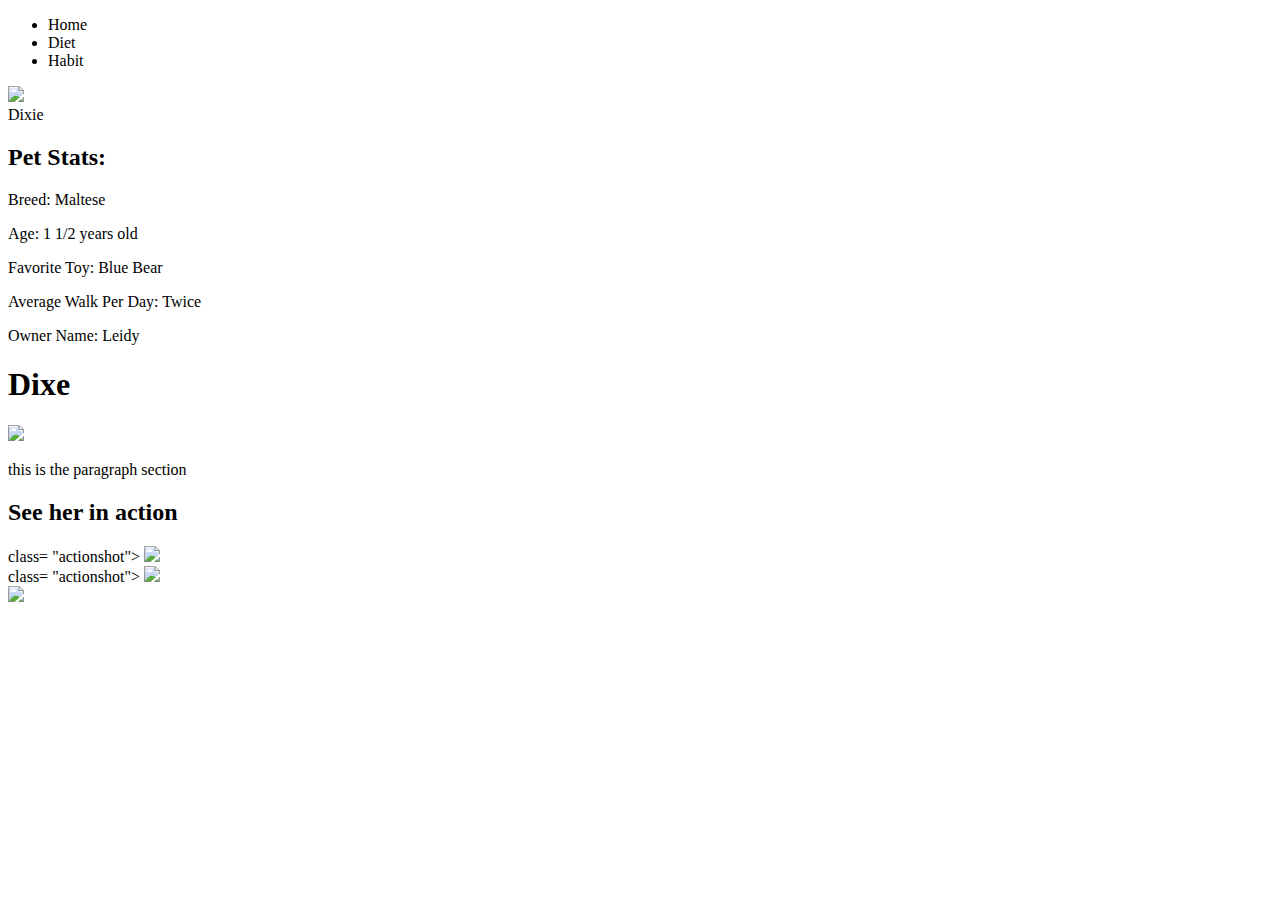
==== Activities/Week 17/One Webpage/index.html @ f9c44bcb "Create index.html" ====
<!DOCTYPE html> 
<html lang="en"> 
<head>
    <meta charset="UTF-8">
    <meta name="viewport" content="width=device-width, initial-scale=1.0">
    <title> My favortie pet - Dixie!  </title>
    
    <link href="style.css" type="text/css" >
</head>

<body>
        <nav class="main-nav">
            <ul>
                <li> Home</li>
                <li> Diet</li>
                <li>Habit</li>
            </ul>
        </nav>


    <section>
        <div class="left-side">
            <div class="pet-name">
                <p><img src="images/Dixie.jpg" /> 
                    <br />
                    Dixie
                </p> 

            </div>

            <div class="pet-stats">
                <h2> Pet Stats:</h2>
                <p> Breed: Maltese</p>
                <p> Age: 1 1/2 years old</p>
                <p> Favorite Toy: Blue Bear</p>
                <p> Average Walk Per Day: Twice</p>
                <p> Owner Name: Leidy </p>

            </div>
        </div>

        <div class="main-content"> 
            <h1> Dixe</h1>
            <img class="Profile-image" src="images/Dixie Relaxing.jpg" /> 
            <p> this is the paragraph section </p>

            <h2> See her in action</h2>

<div class="action-Container "> 

            
            <div> class= "actionshot">  
            <img src="images/Dixie in action.jpg" /> 
        </div>

             <div> class= "actionshot">
            <img src="images/Dixie Workout.jpg" /> 
        </div>

        <div class= "actionshot"></div> 
            <img src="images/Dixie Bday.jpg" /> 
        </div>
    </div>
 
</body>
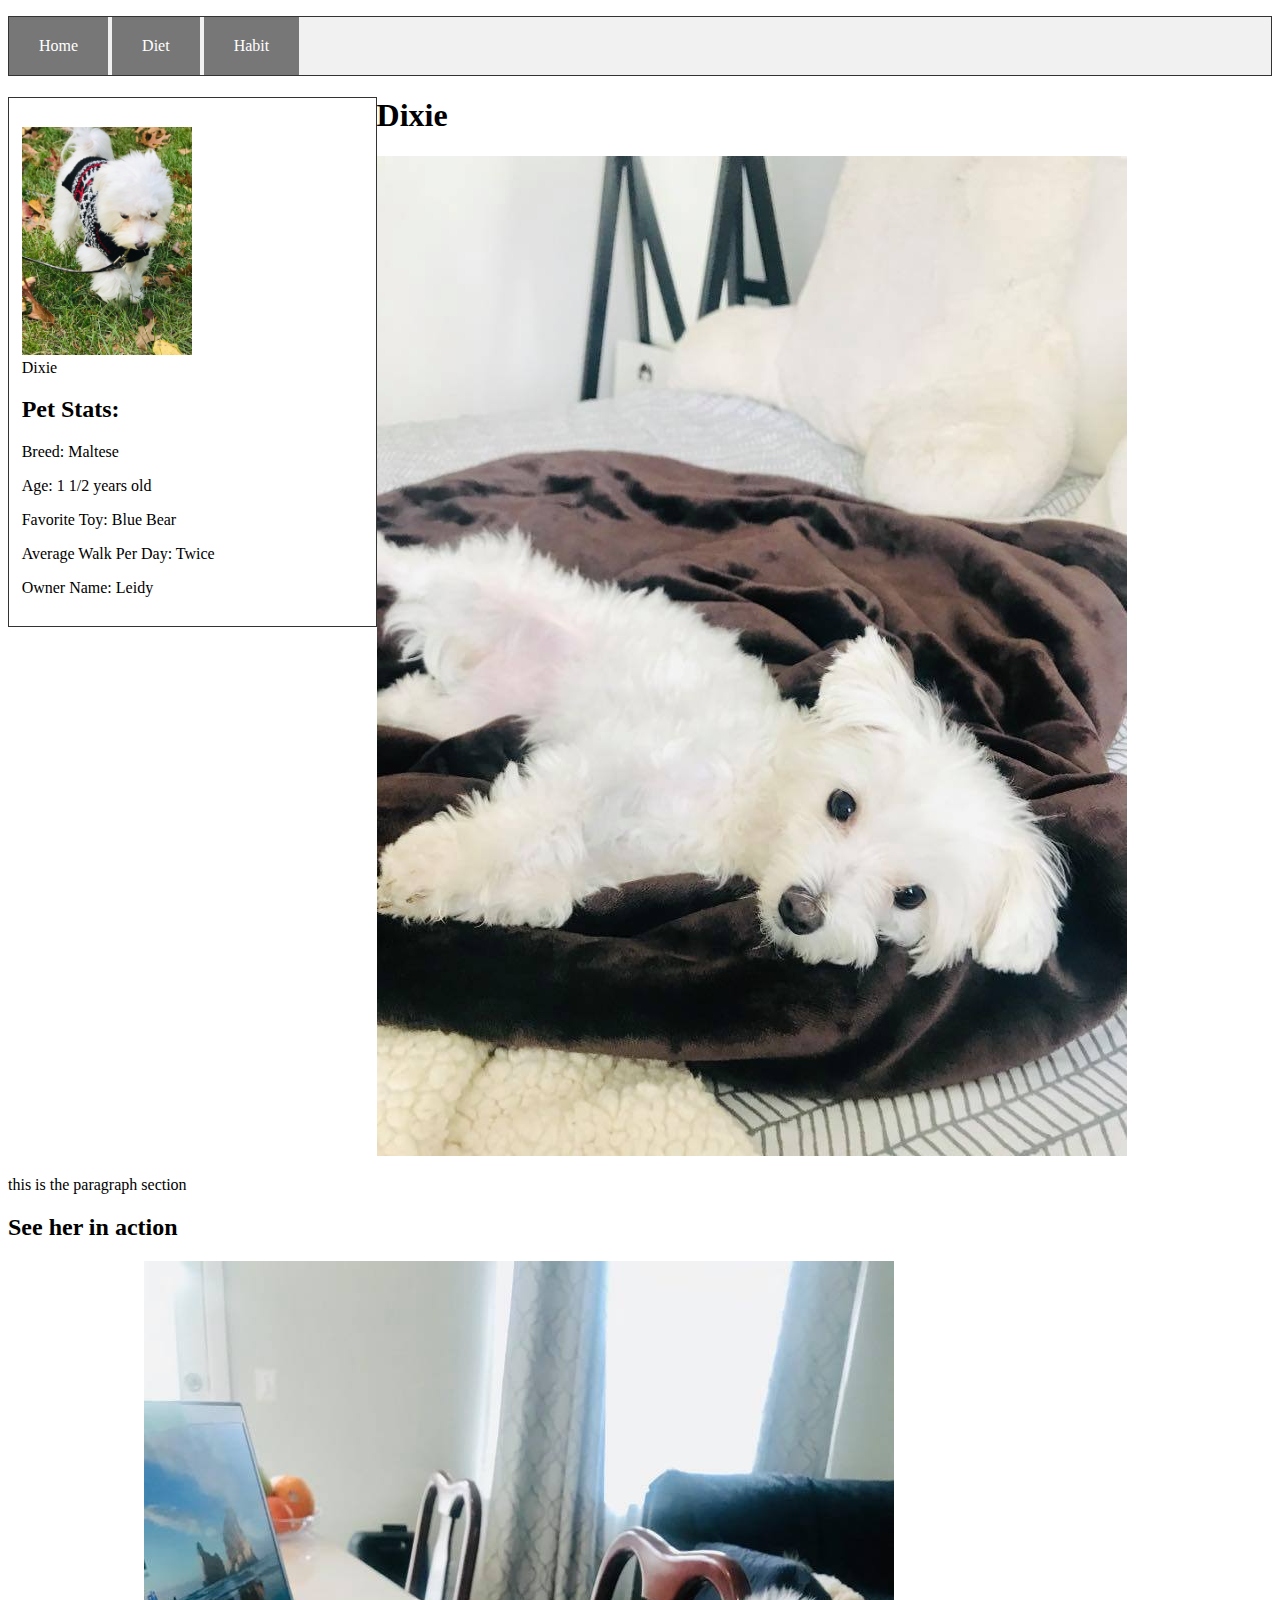
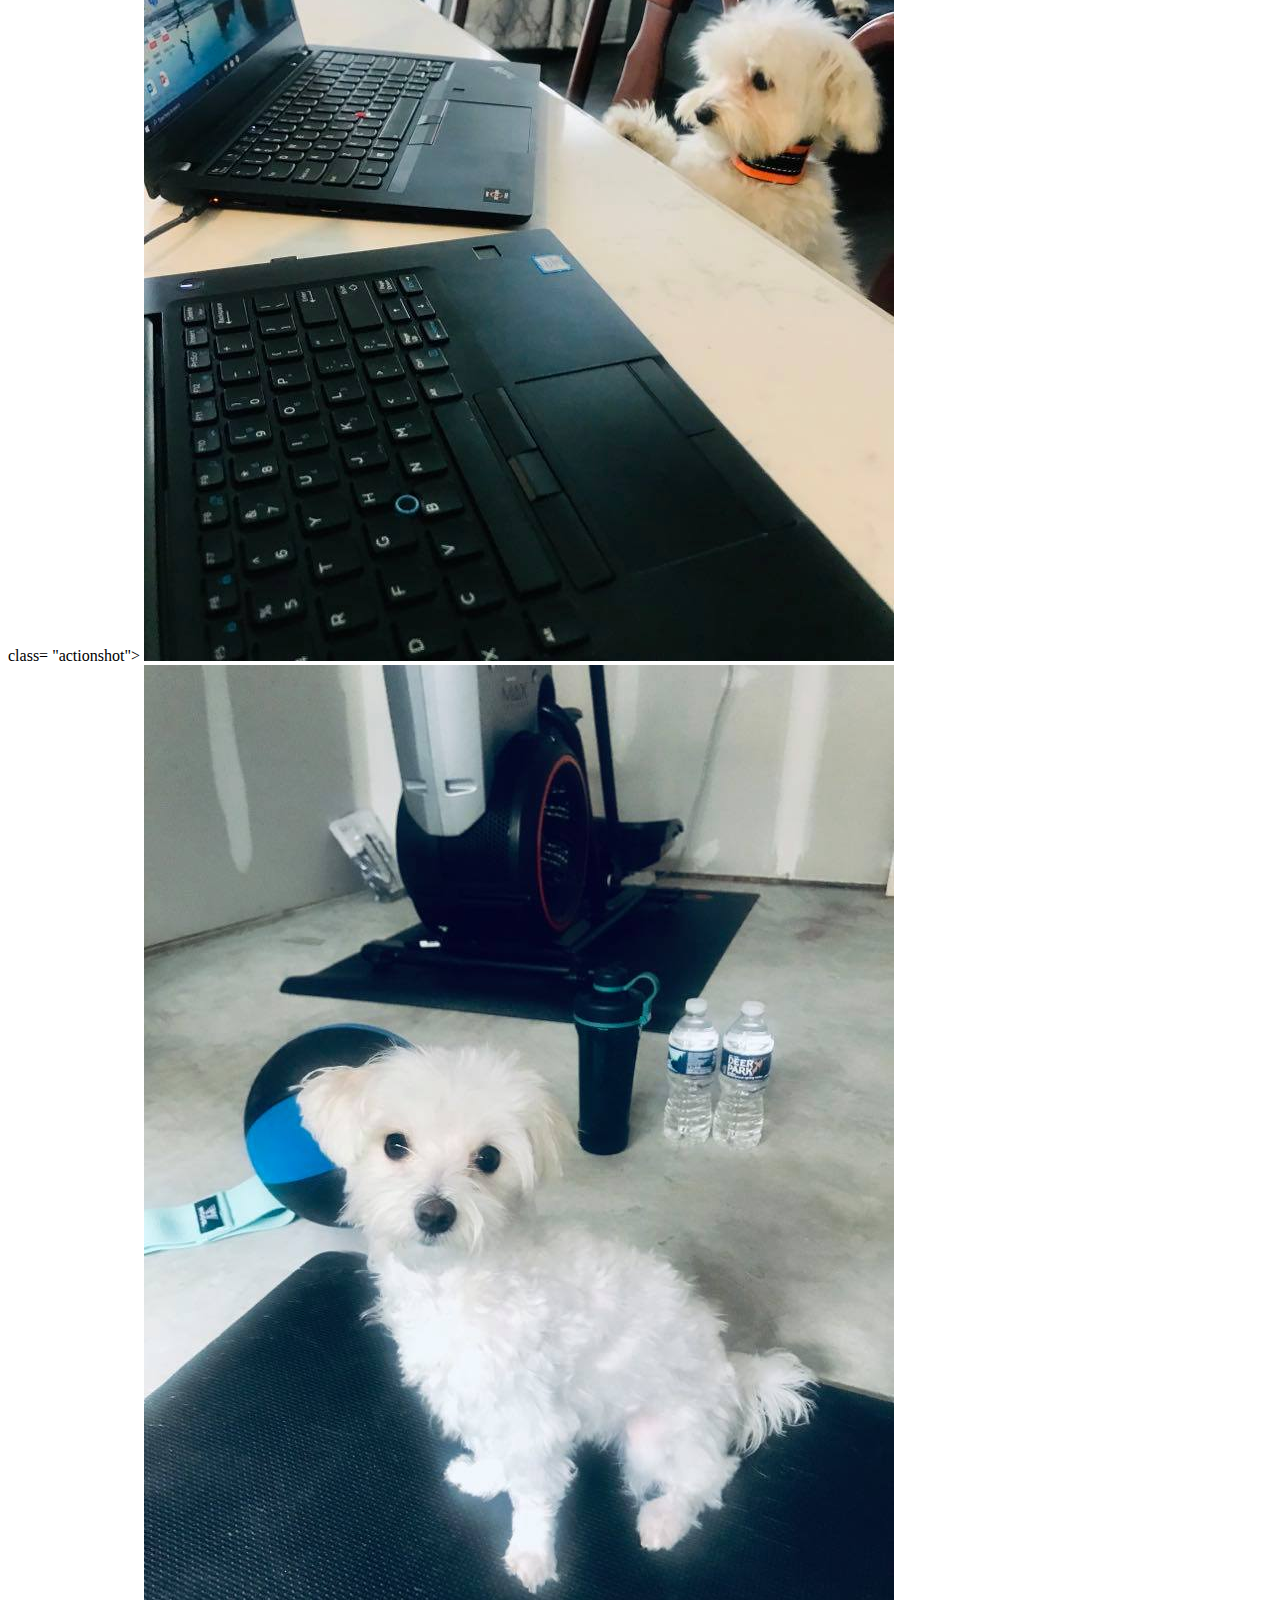
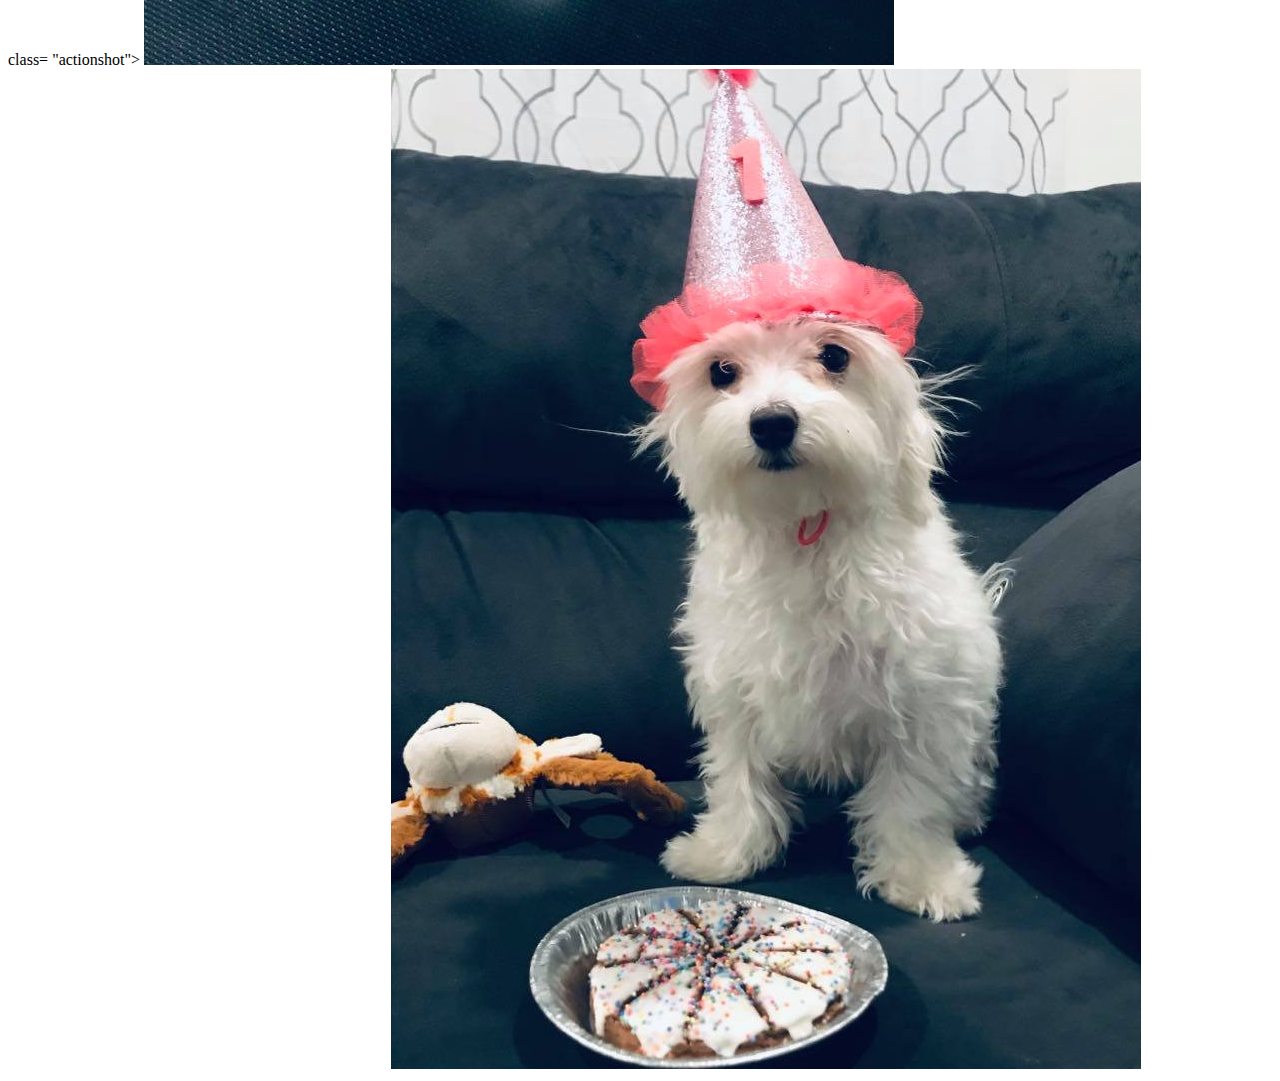
==== commit 946ca463: "Activities" ====
--- a/Activities/Week 17/One Webpage/index.html
+++ b/Activities/Week 17/One Webpage/index.html
@@ -4,8 +4,8 @@
     <meta charset="UTF-8">
     <meta name="viewport" content="width=device-width, initial-scale=1.0">
     <title> My favortie pet - Dixie!  </title>
-    
-    <link href="style.css" type="text/css" >
+
+    <link href="style.css" type="text/css" rel="stylesheet" >
 </head>
 
 <body>
@@ -40,7 +40,7 @@
         </div>
 
         <div class="main-content"> 
-            <h1> Dixe</h1>
+            <h1> Dixie</h1>
             <img class="Profile-image" src="images/Dixie Relaxing.jpg" /> 
             <p> this is the paragraph section </p>
 
--- a/Activities/Week 17/One Webpage/style.css
+++ b/Activities/Week 17/One Webpage/style.css
@@ -0,0 +1,64 @@
+.main-nav { 
+    height:60px; 
+    background-color:#f1f1f1; 
+
+}
+
+.main-nav ul{
+    border: 1px solid #333; 
+    padding: 0; 
+}
+
+.main-nav li {
+    background-color: #777777; 
+    display:inline-block; 
+    padding: 20px 30px;  
+    margin-left:0;
+    color: white; 
+}
+
+.left-side{
+    width: 27%; 
+    float: left; 
+}
+
+.mail_content { 
+    width: 70%; 
+    float: right; 
+}
+
+.profile-image { 
+    float:left; 
+    margin-right: 25px;
+
+}
+
+.action-heading { 
+    clear: both; 
+    padding: 40px 20 px; 
+    margin: auto; 
+    text-align: center; 
+}
+
+.actionshot {
+    display: inline-block; 
+    width: 30%
+
+}
+
+.actionshot img { 
+    width: 100%; 
+    margin-right: 10px; 
+}
+
+/* left stats section */
+
+.left-side {
+    border: 1px solid #333; 
+    padding: 1%; 
+}
+
+.pet-name img{
+    width: 50%; 
+
+}